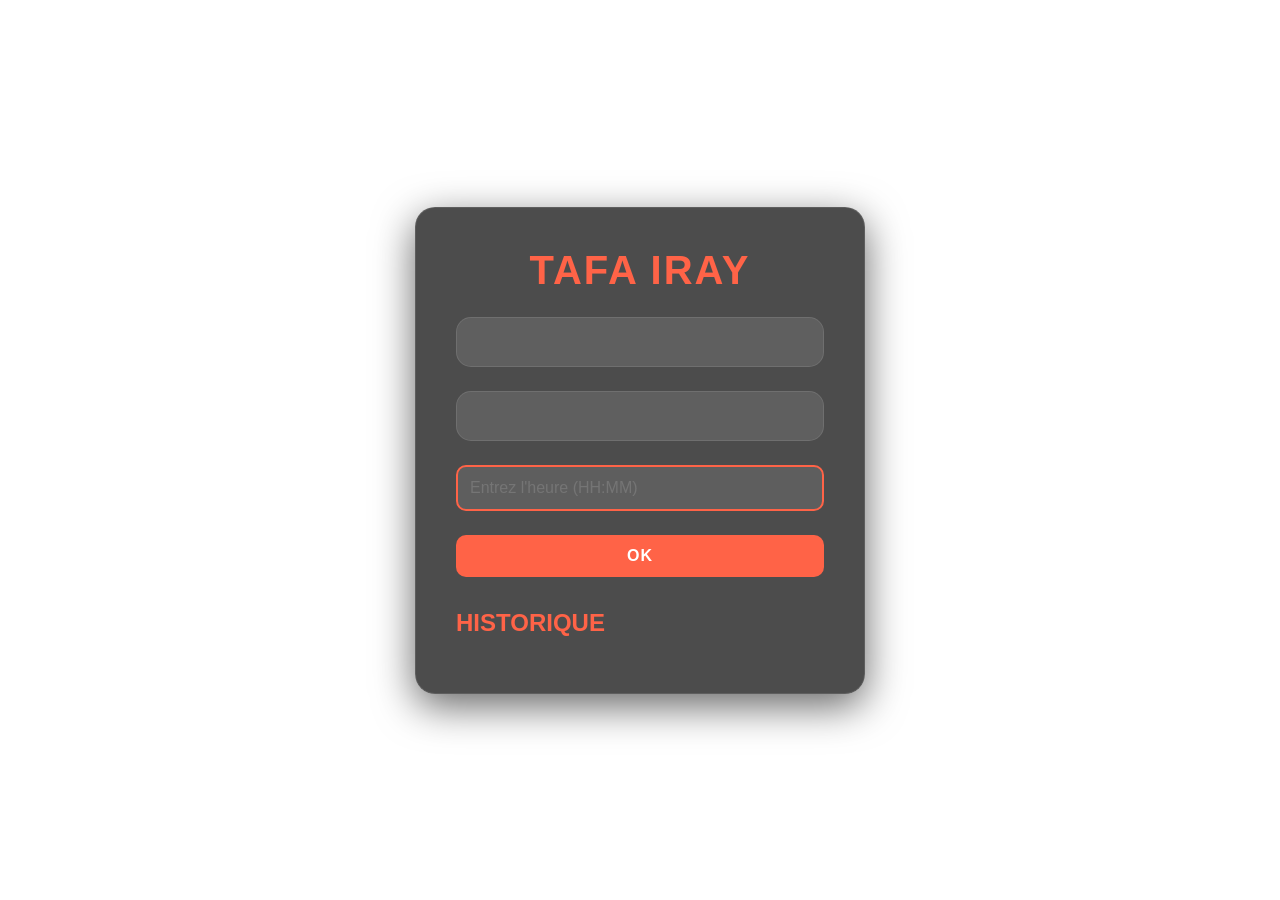
==== index.html @ fc95412d "I" ====
<!DOCTYPE html>
<html lang="fr">
<head>
    <meta charset="UTF-8">
    <meta name="viewport" content="width=device-width, initial-scale=1.0">
    <title>TAFA IRAY</title>
    <link rel="stylesheet" href="styles.css">
</head>
<body>
    <div class="background-animation"></div>
    <div class="container">
        <h1>TAFA IRAY</h1>
        <div class="response-box" id="response">
            <!-- Les heures décalées et les prédictions seront affichées ici -->
        </div>
        <div class="high-odds-box" id="high-odds">
            <!-- Les cotes élevées seront affichées ici -->
        </div>
        <input type="text" id="time-input" placeholder="Entrez l'heure (HH:MM)">
        <button id="update-btn">OK</button>

        <!-- Section Top Tour -->
        <div class="top-tour">
            <h2>HISTORIQUE</h2>
            <ul id="top-tour-list">
                <!-- Les meilleurs tours seront affichés ici -->
            </ul>
        </div>
    </div>

    <script src="script.js"></script>
</body>
</html>
---- styles.css ----
/* Reset de base */
* {
    margin: 0;
    padding: 0;
    box-sizing: border-box;
}

body {
    font-family: 'Poppins', sans-serif;
    color: #fff;
    overflow: hidden;
    position: relative;
    display: flex;
    justify-content: center;
    align-items: center;
    height: 100vh;
}

/* Animation en arrière-plan avec une image */
.background-animation {
    position: absolute;
    top: 0;
    left: 0;
    width: 100%;
    height: 100%;
    background-image: url('https://i.imgur.com/3QZQZQZ.jpg'); /* Remplacez par votre lien d'image */
    background-size: cover; /* Couvre tout l'écran */
    background-position: center; /* Centre l'image */
    z-index: -1;
    animation: zoomBackground 20s infinite alternate ease-in-out;
}

@keyframes zoomBackground {
    0% {
        transform: scale(1);
    }
    100% {
        transform: scale(1.2);
    }
}

/* Conteneur principal */
.container {
    background: rgba(0, 0, 0, 0.7);
    padding: 2.5rem;
    border-radius: 20px;
    backdrop-filter: blur(15px);
    box-shadow: 0 12px 40px rgba(0, 0, 0, 0.6);
    text-align: center;
    max-width: 450px;
    width: 100%;
    z-index: 1;
    border: 1px solid rgba(255, 255, 255, 0.1);
}

h1 {
    font-size: 2.5rem;
    margin-bottom: 1.5rem;
    color: #ff6347;
    font-weight: 600;
    text-transform: uppercase;
    letter-spacing: 2px;
}

.response-box {
    background: rgba(255, 255, 255, 0.1);
    padding: 1.5rem;
    border-radius: 15px;
    margin-bottom: 1.5rem;
    border: 1px solid rgba(255, 255, 255, 0.1);
}

.response-box p {
    font-size: 1.5rem;
    margin: 0.5rem 0;
    color: #ff6347;
    font-weight: bold;
}

.high-odds-box {
    background: rgba(255, 255, 255, 0.1);
    padding: 1.5rem;
    border-radius: 15px;
    margin-bottom: 1.5rem;
    border: 1px solid rgba(255, 255, 255, 0.1);
}

.high-odds-box p {
    font-size: 1.5rem;
    margin: 0.5rem 0;
    color: #ff6347;
    font-weight: bold;
}

input[type="text"] {
    width: 100%;
    padding: 0.75rem;
    font-size: 1rem;
    border: 2px solid #ff6347;
    border-radius: 10px;
    background: rgba(255, 255, 255, 0.1);
    color: #fff;
    margin-bottom: 1.5rem;
    outline: none;
    transition: border-color 0.3s ease, transform 0.3s ease;
}

input[type="text"]:focus {
    border-color: #ff4500;
    transform: scale(1.02);
}

button {
    width: 100%;
    padding: 0.75rem;
    font-size: 1rem;
    background-color: #ff6347;
    color: #fff;
    border: none;
    border-radius: 10px;
    cursor: pointer;
    transition: background-color 0.3s ease, transform 0.3s ease;
    font-weight: 600;
    text-transform: uppercase;
    letter-spacing: 1px;
}

button:hover {
    background-color: #ff4500;
    transform: scale(1.05);
}

button:active {
    transform: scale(0.95);
}

/* Section Top Tour */
.top-tour {
    margin-top: 2rem;
    text-align: left;
}

.top-tour h2 {
    font-size: 1.5rem;
    color: #ff6347;
    margin-bottom: 1rem;
}

#top-tour-list {
    list-style-type: none;
    padding: 0;
}

#top-tour-list li {
    background: rgba(255, 255, 255, 0.1);
    padding: 0.75rem;
    border-radius: 8px;
    margin-bottom: 0.5rem;
    font-size: 1rem;
    color: #fff;
    border: 1px solid rgba(255, 255, 255, 0.1);
}

#top-tour-list li span {
    color: #ff6347;
    font-weight: bold;
}
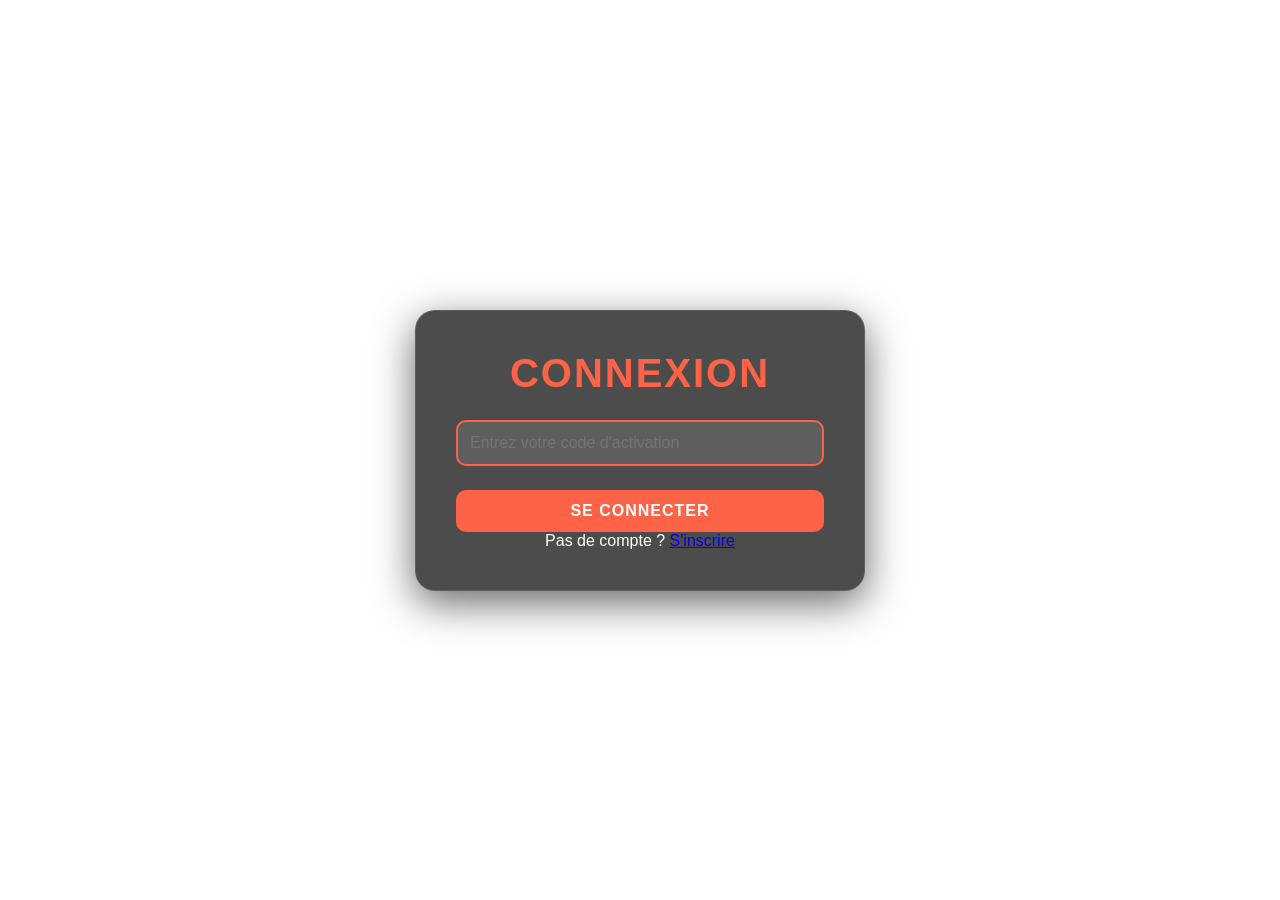
==== commit 110ae7b9: "Update index.html" ====
--- a/index.html
+++ b/index.html
@@ -8,8 +8,29 @@
 </head>
 <body>
     <div class="background-animation"></div>
-    <div class="container">
+    <div class="container" id="auth-container">
+        <!-- Section d'inscription -->
+        <div id="register-section" style="display: none;">
+            <h1>Inscription</h1>
+            <input type="text" id="username-input" placeholder="Entrez votre nom">
+            <input type="text" id="activation-code-input" placeholder="Entrez votre code d'activation">
+            <button id="register-btn">S'inscrire</button>
+            <p>Déjà inscrit ? <a href="#" id="switch-to-login">Se connecter</a></p>
+        </div>
+
+        <!-- Section de connexion -->
+        <div id="login-section">
+            <h1>Connexion</h1>
+            <input type="text" id="login-code-input" placeholder="Entrez votre code d'activation">
+            <button id="login-btn">Se connecter</button>
+            <p>Pas de compte ? <a href="#" id="switch-to-register">S'inscrire</a></p>
+        </div>
+    </div>
+
+    <!-- Section principale (visible après connexion) -->
+    <div class="container" id="main-container" style="display: none;">
         <h1>TAFA IRAY</h1>
+        <p>Bienvenue, <span id="user-name-display"></span> ! <a href="#" id="logout-btn">Déconnexion</a></p>
         <div class="response-box" id="response">
             <!-- Les heures décalées et les prédictions seront affichées ici -->
         </div>
@@ -30,4 +51,4 @@
 
     <script src="script.js"></script>
 </body>
-</html>+                          </html>
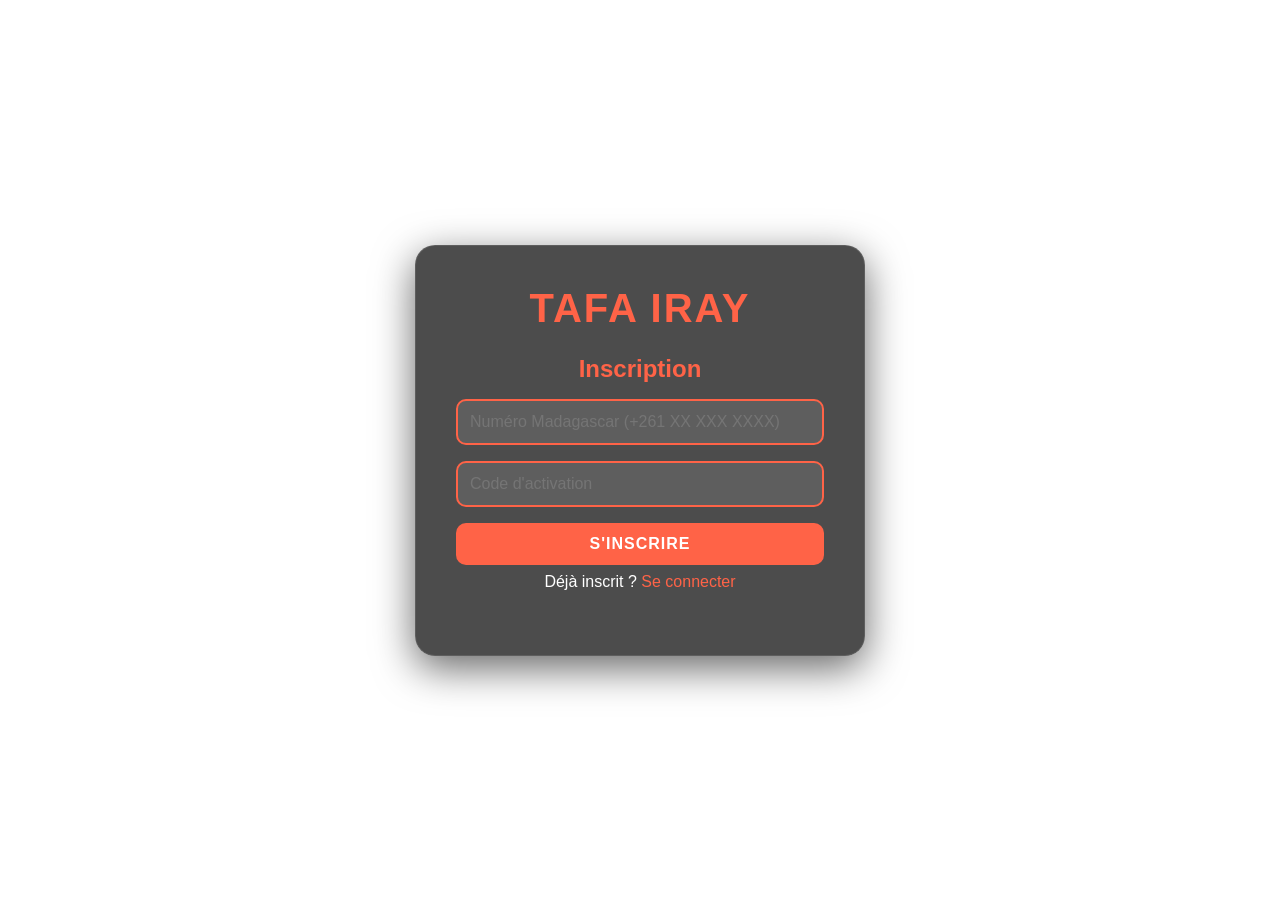
==== commit 4483995d: "Add files via upload" ====
--- a/index.html
+++ b/index.html
@@ -3,52 +3,33 @@
 <head>
     <meta charset="UTF-8">
     <meta name="viewport" content="width=device-width, initial-scale=1.0">
-    <title>TAFA IRAY</title>
+    <title>Inscription & Connexion - TAFA IRAY</title>
     <link rel="stylesheet" href="styles.css">
 </head>
 <body>
     <div class="background-animation"></div>
-    <div class="container" id="auth-container">
-        <!-- Section d'inscription -->
-        <div id="register-section" style="display: none;">
-            <h1>Inscription</h1>
-            <input type="text" id="username-input" placeholder="Entrez votre nom">
-            <input type="text" id="activation-code-input" placeholder="Entrez votre code d'activation">
+    <div class="container">
+        <h1>TAFA IRAY</h1>
+
+        <!-- Section Inscription -->
+        <div class="form-section" id="register-section">
+            <h2>Inscription</h2>
+            <input type="text" id="register-phone" placeholder="Numéro Madagascar (+261 XX XXX XXXX)">
+            <input type="text" id="register-code" placeholder="Code d'activation">
             <button id="register-btn">S'inscrire</button>
+            <p id="register-message" class="message"></p>
             <p>Déjà inscrit ? <a href="#" id="switch-to-login">Se connecter</a></p>
         </div>
 
-        <!-- Section de connexion -->
-        <div id="login-section">
-            <h1>Connexion</h1>
-            <input type="text" id="login-code-input" placeholder="Entrez votre code d'activation">
+        <!-- Section Connexion -->
+        <div class="form-section" id="login-section" style="display: none;">
+            <h2>Connexion</h2>
+            <input type="text" id="login-phone" placeholder="Numéro Madagascar (+261 XX XXX XXXX)">
             <button id="login-btn">Se connecter</button>
+            <p id="login-message" class="message"></p>
             <p>Pas de compte ? <a href="#" id="switch-to-register">S'inscrire</a></p>
         </div>
     </div>
-
-    <!-- Section principale (visible après connexion) -->
-    <div class="container" id="main-container" style="display: none;">
-        <h1>TAFA IRAY</h1>
-        <p>Bienvenue, <span id="user-name-display"></span> ! <a href="#" id="logout-btn">Déconnexion</a></p>
-        <div class="response-box" id="response">
-            <!-- Les heures décalées et les prédictions seront affichées ici -->
-        </div>
-        <div class="high-odds-box" id="high-odds">
-            <!-- Les cotes élevées seront affichées ici -->
-        </div>
-        <input type="text" id="time-input" placeholder="Entrez l'heure (HH:MM)">
-        <button id="update-btn">OK</button>
-
-        <!-- Section Top Tour -->
-        <div class="top-tour">
-            <h2>HISTORIQUE</h2>
-            <ul id="top-tour-list">
-                <!-- Les meilleurs tours seront affichés ici -->
-            </ul>
-        </div>
-    </div>
-
     <script src="script.js"></script>
 </body>
-                          </html>
+</html>
--- a/styles.css
+++ b/styles.css
@@ -16,30 +16,24 @@
     height: 100vh;
 }
 
-/* Animation en arrière-plan avec une image */
 .background-animation {
     position: absolute;
     top: 0;
     left: 0;
     width: 100%;
     height: 100%;
-    background-image: url('https://i.imgur.com/3QZQZQZ.jpg'); /* Remplacez par votre lien d'image */
-    background-size: cover; /* Couvre tout l'écran */
-    background-position: center; /* Centre l'image */
+    background-image: url('https://i.imgur.com/3QZQZQZ.jpg');
+    background-size: cover;
+    background-position: center;
     z-index: -1;
     animation: zoomBackground 20s infinite alternate ease-in-out;
 }
 
 @keyframes zoomBackground {
-    0% {
-        transform: scale(1);
-    }
-    100% {
-        transform: scale(1.2);
-    }
-}
-
-/* Conteneur principal */
+    0% { transform: scale(1); }
+    100% { transform: scale(1.2); }
+}
+
 .container {
     background: rgba(0, 0, 0, 0.7);
     padding: 2.5rem;
@@ -62,37 +56,17 @@
     letter-spacing: 2px;
 }
 
-.response-box {
-    background: rgba(255, 255, 255, 0.1);
-    padding: 1.5rem;
-    border-radius: 15px;
-    margin-bottom: 1.5rem;
-    border: 1px solid rgba(255, 255, 255, 0.1);
-}
-
-.response-box p {
+h2 {
     font-size: 1.5rem;
-    margin: 0.5rem 0;
-    color: #ff6347;
-    font-weight: bold;
-}
-
-.high-odds-box {
-    background: rgba(255, 255, 255, 0.1);
-    padding: 1.5rem;
-    border-radius: 15px;
-    margin-bottom: 1.5rem;
-    border: 1px solid rgba(255, 255, 255, 0.1);
-}
-
-.high-odds-box p {
-    font-size: 1.5rem;
-    margin: 0.5rem 0;
-    color: #ff6347;
-    font-weight: bold;
-}
-
-input[type="text"] {
+    color: #ff6347;
+    margin-bottom: 1rem;
+}
+
+.form-section {
+    margin-bottom: 1.5rem;
+}
+
+.form-section input[type="text"] {
     width: 100%;
     padding: 0.75rem;
     font-size: 1rem;
@@ -100,17 +74,17 @@
     border-radius: 10px;
     background: rgba(255, 255, 255, 0.1);
     color: #fff;
-    margin-bottom: 1.5rem;
+    margin-bottom: 1rem;
     outline: none;
     transition: border-color 0.3s ease, transform 0.3s ease;
 }
 
-input[type="text"]:focus {
+.form-section input[type="text"]:focus {
     border-color: #ff4500;
     transform: scale(1.02);
 }
 
-button {
+.form-section button {
     width: 100%;
     padding: 0.75rem;
     font-size: 1rem;
@@ -125,6 +99,74 @@
     letter-spacing: 1px;
 }
 
+.form-section button:hover {
+    background-color: #ff4500;
+    transform: scale(1.05);
+}
+
+.form-section .message {
+    font-size: 0.9rem;
+    color: #fff;
+    margin-top: 0.5rem;
+}
+
+.form-section a {
+    color: #ff6347;
+    text-decoration: none;
+}
+
+.form-section a:hover {
+    text-decoration: underline;
+}
+
+.response-box, .high-odds-box {
+    background: rgba(255, 255, 255, 0.1);
+    padding: 1.5rem;
+    border-radius: 15px;
+    margin-bottom: 1.5rem;
+    border: 1px solid rgba(255, 255, 255, 0.1);
+}
+
+.response-box p, .high-odds-box p {
+    font-size: 1.5rem;
+    margin: 0.5rem 0;
+    color: #ff6347;
+    font-weight: bold;
+}
+
+input[type="text"] {
+    width: 100%;
+    padding: 0.75rem;
+    font-size: 1rem;
+    border: 2px solid #ff6347;
+    border-radius: 10px;
+    background: rgba(255, 255, 255, 0.1);
+    color: #fff;
+    margin-bottom: 1.5rem;
+    outline: none;
+    transition: border-color 0.3s ease, transform 0.3s ease;
+}
+
+input[type="text"]:focus {
+    border-color: #ff4500;
+    transform: scale(1.02);
+}
+
+button {
+    width: 100%;
+    padding: 0.75rem;
+    font-size: 1rem;
+    background-color: #ff6347;
+    color: #fff;
+    border: none;
+    border-radius: 10px;
+    cursor: pointer;
+    transition: background-color 0.3s ease, transform 0.3s ease;
+    font-weight: 600;
+    text-transform: uppercase;
+    letter-spacing: 1px;
+}
+
 button:hover {
     background-color: #ff4500;
     transform: scale(1.05);
@@ -134,7 +176,31 @@
     transform: scale(0.95);
 }
 
-/* Section Top Tour */
+.cosmox-btn {
+    display: inline-block;
+    margin: 1rem 0;
+    padding: 0.75rem 1.5rem;
+    background-color: #ff6347;
+    color: #fff;
+    text-decoration: none;
+    border-radius: 10px;
+    transition: background-color 0.3s ease, transform 0.3s ease;
+}
+
+.cosmox-btn:hover {
+    background-color: #ff4500;
+    transform: scale(1.05);
+}
+
+.logout-btn {
+    margin-top: 1rem;
+    background-color: #ff4500;
+}
+
+.logout-btn:hover {
+    background-color: #e03e00;
+}
+
 .top-tour {
     margin-top: 2rem;
     text-align: left;
